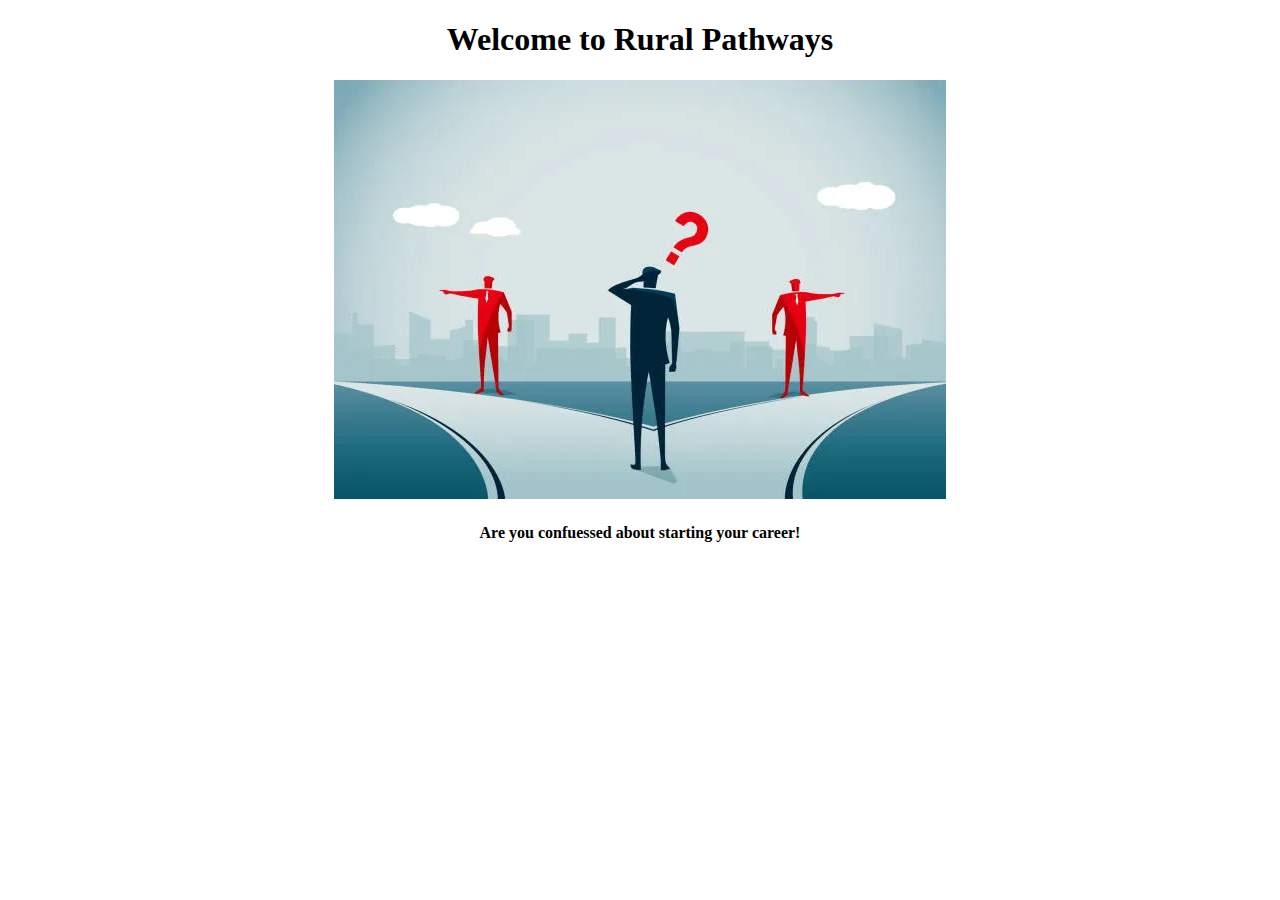
==== index.html @ ce018151 "hello" ====
<!DOCTYPE html>
<html lang="en">
<head>
    <title>Rural Pathways</title>
    <link rel="icon" href="img/new-job.webp">
</head>
<body>
    <center>
    <h1><strong>Welcome to Rural Pathways </strong></h1>
    <img src="img/crossroad.webp" alt="">
    <h4>Are you confuessed about starting your career!</h4>
    </center>
</body>
</html>
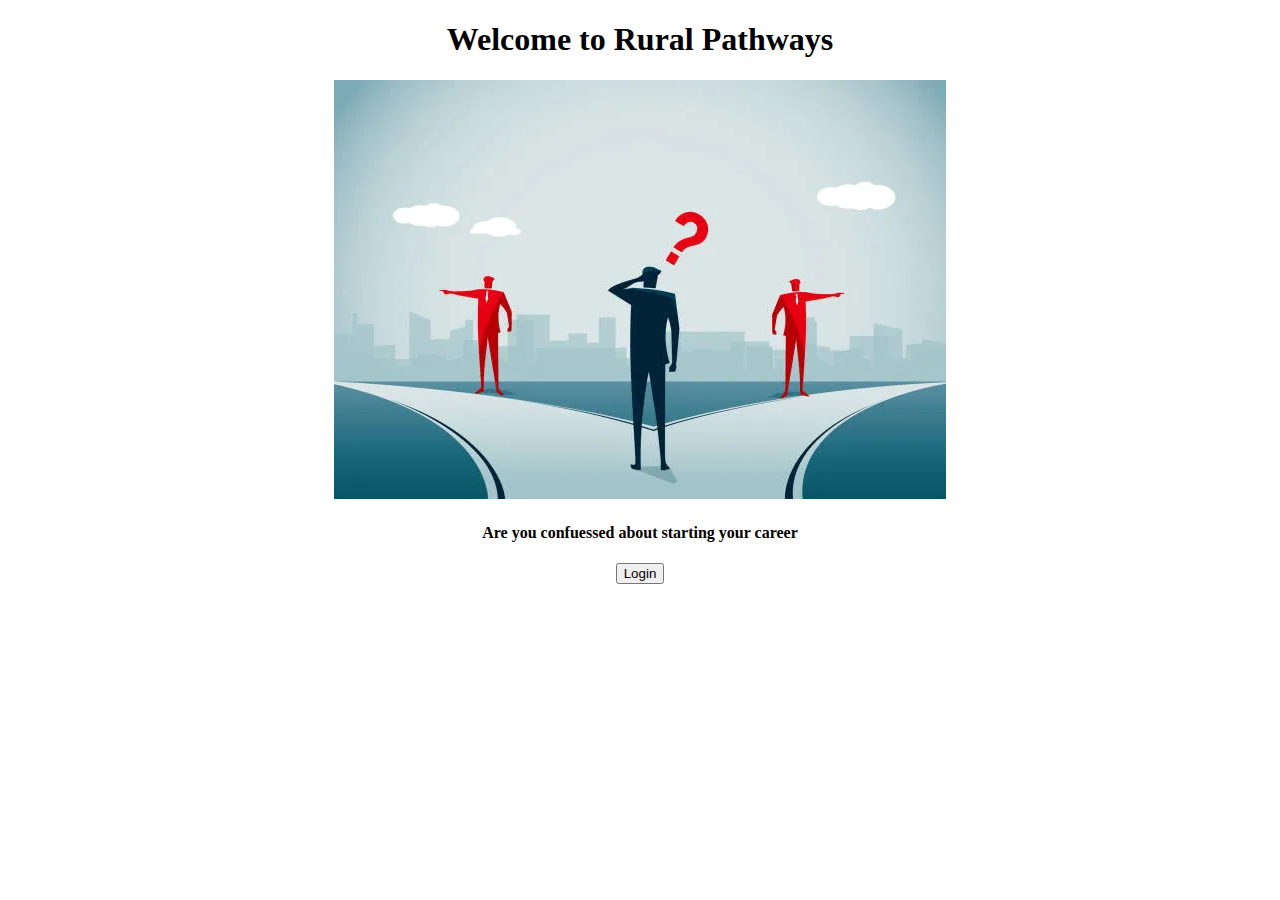
==== commit 084dee07: "firstsave" ====
--- a/index.html
+++ b/index.html
@@ -8,7 +8,9 @@
     <center>
     <h1><strong>Welcome to Rural Pathways </strong></h1>
     <img src="img/crossroad.webp" alt="">
-    <h4>Are you confuessed about starting your career!</h4>
+    <h4>Are you confuessed about starting your career</h4>
+    <form action="login.html" method="get">
+    <button> Login</button></form>
     </center>
 </body>
 </html>